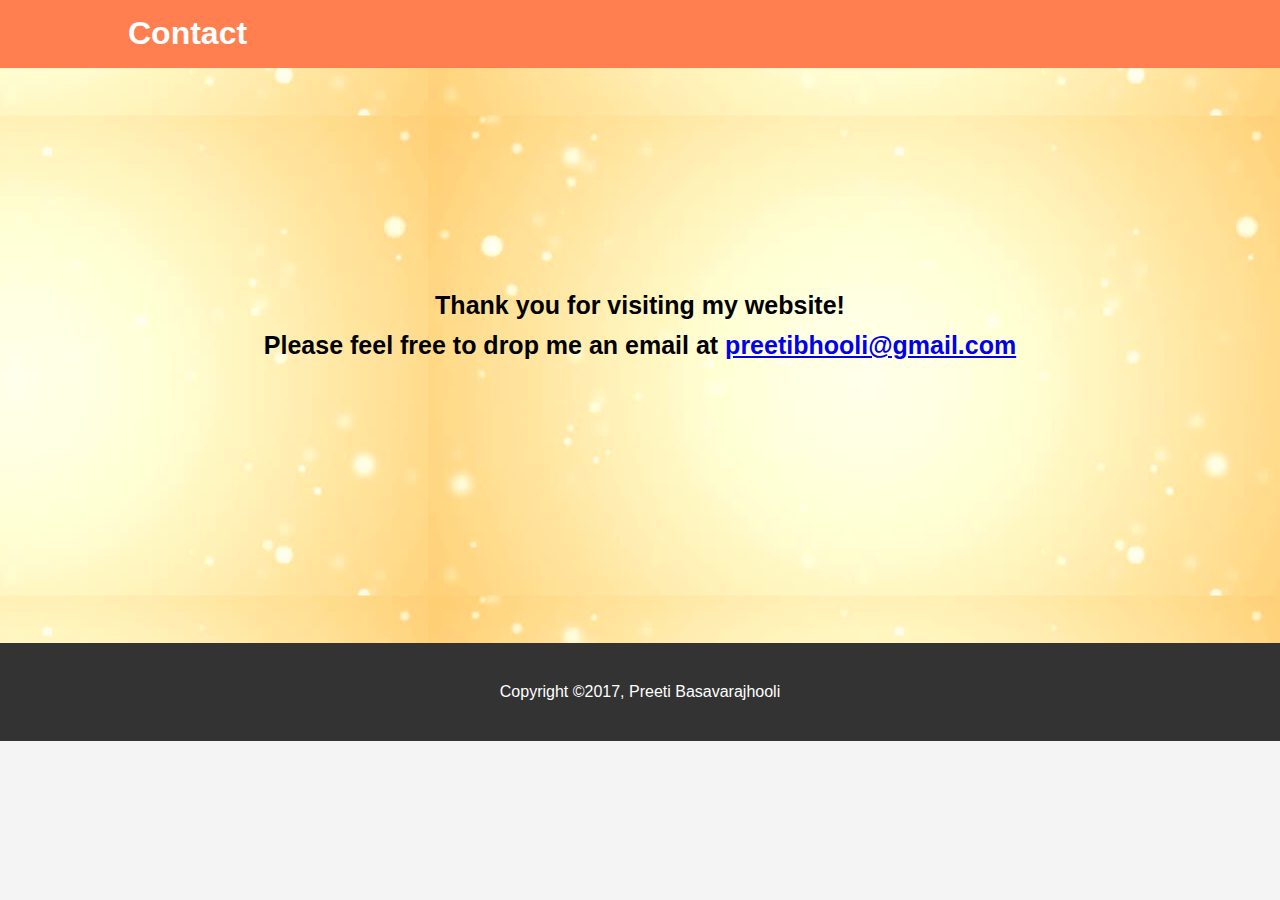
==== contact.html @ 9b01a4c1 "initial commit" ====
<!DOCTYPE html>
<html>
<head>
	<title>Contact Info</title>
	<link rel="shortcut icon" type="image/png" href="images/preeti.png">
	<link rel="stylesheet" type="text/css" href="css/style.css">
</head>
<body>

	<header id="main-header">
		<div class="container">
			<h1>Contact</h1>

		</div>
	</header>


	<section id ="con-showcase">
		<div class="container">
			<h1>
				Thank you for visiting my website!
				<br>
				Please feel free to drop me an email at <a href="mailto:preetibhooli@gmail.com">preetibhooli@gmail.com</a>  
			</h1>
			
		</div>
		
	</section>



<footer id="con-footer">
	<p>Copyright &copy2017, Preeti Basavarajhooli</p>
</footer>
	

</body>
</html>
---- css/style.css ----
body{
	background-color: #f4f4f4;
	color:#555;
	font-family: Arial, Helvetica, sans-serif;
	font-size: 16px;
	line-height: 1.6em;
	margin: 0;
}

.container{
	width: 80%;
	margin: auto;
	overflow: hidden;
}

.dcontainer{
	padding-top: 80px;
	width: 50%;
	height: 80%;
	position: absolute;
	top: 0;
	left: 0;
	right: 55px;

	margin: auto;
	
	overflow: hidden;
}


#main-header{
	background-color: coral;
	color: #fff;
}



#navbar{
	background-color: #333;
	color: #fff;

}

#navbar ul{
	padding: 0;
	list-style: none;

}

#navbar li{
	display: inline;
}

#navbar a{
	color: #fff;
	text-decoration: none;
	font-size: 18px;
	padding-right: 15px;
}

#showcase{
	background-image:url('../images/showcase.jpg');
	background-position: center right;
	min-height: 300px;
	margin-bottom:30px;
	text-align: center;

}

#con-showcase{
	background-image:url('../images/showcase.jpg');
	background-position: center right;
	padding: 0px;
	padding-bottom: 105px;
	min-height: 470px;
	margin-bottom:0px;
	text-align: center;

}

#doc-showcase{
	background-image:url('../images/showcase.jpg');
	background-position: center right;
	padding: 70px;
	padding-bottom: 75px;
	min-height: 575px;
	margin-bottom:0px;
	text-align: center;
	

}





#showcase h1{
	color: #000;
	font-size: 25px;
	line-height: 1.6em;
	padding-top: 65px;
}

#con-showcase h1{
	color: #000;
	font-size: 25px;
	line-height: 1.6em;
	padding-top: 200px;
}




#main{

	float: left;
	width: 70%;
	padding: 0px;
	box-sizing: border-box;
}


@media(max-width: 600px){

	#main{
		width: 100%
		float:none;
	}

	#sidebar{
		width: 100%;
		float:none;
	}
}

#sidebar{
	float: right;
	width: 30%
	background:#333;
	color: #fff;
	padding:10px;
	box-sizing: border-box;
}


#main-footer{

background: #333;
color: #fff;
text-align: center;
padding: 10px;
margin-top:90 px;

}

#con-footer{

background: #333;
color: #fff;
text-align: center;
padding: 20px;




}

#doc-footer{

background: #333;
color: #fff;
text-align: center;
padding: 20px;




}
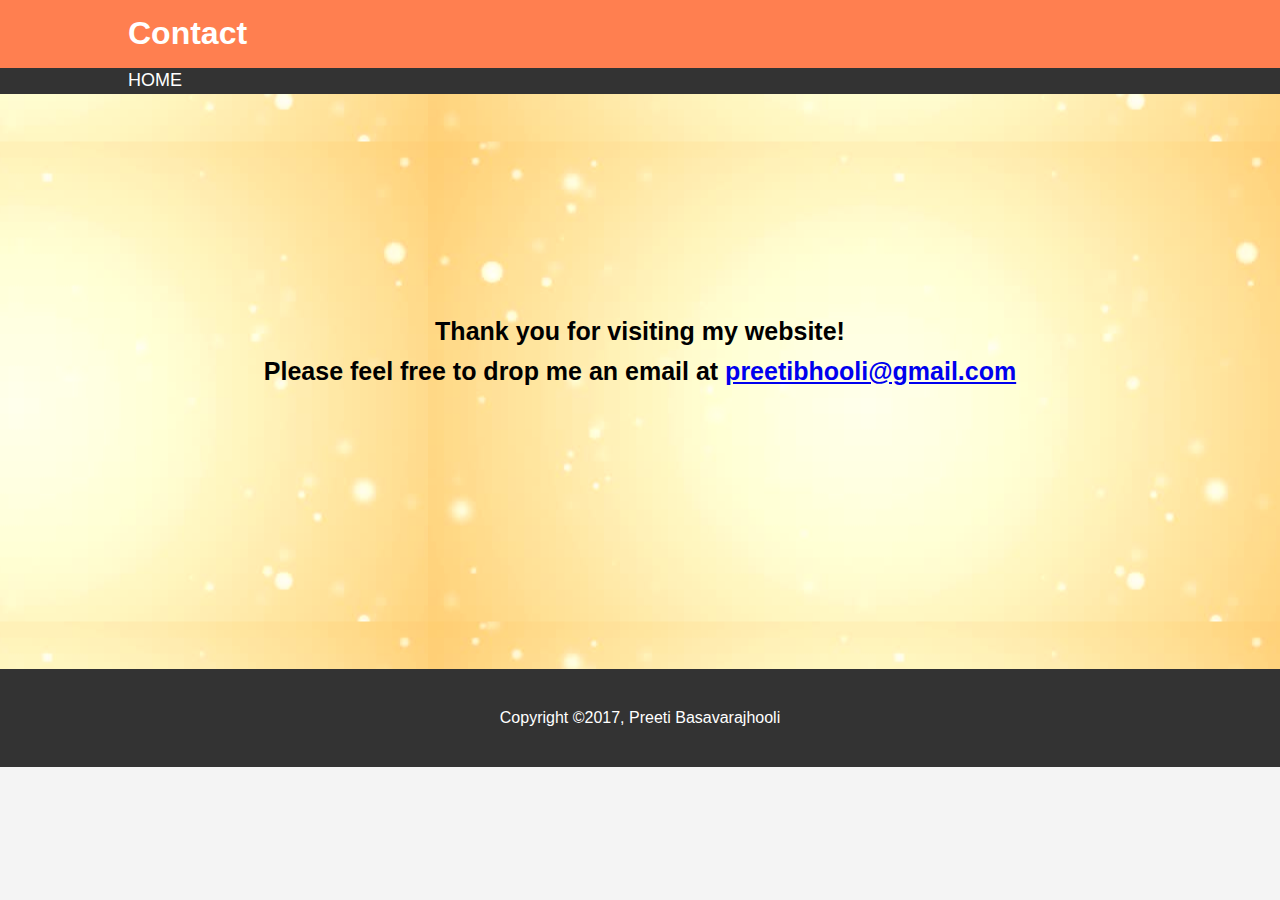
==== commit 1941f037: "added home button and meta data" ====
--- a/contact.html
+++ b/contact.html
@@ -13,6 +13,17 @@
 
 		</div>
 	</header>
+
+
+
+
+<nav id="navbar">
+		<div class="container">
+			<a href="index.html">HOME</a>
+		
+		</div>
+		
+	</nav>
 
 
 	<section id ="con-showcase">
--- a/css/style.css
+++ b/css/style.css
@@ -14,7 +14,7 @@
 }
 
 .dcontainer{
-	padding-top: 80px;
+	padding-top: 110px;
 	width: 50%;
 	height: 80%;
 	position: absolute;
@@ -114,7 +114,7 @@
 #main{
 
 	float: left;
-	width: 70%;
+	width: 100%;
 	padding: 0px;
 	box-sizing: border-box;
 }
